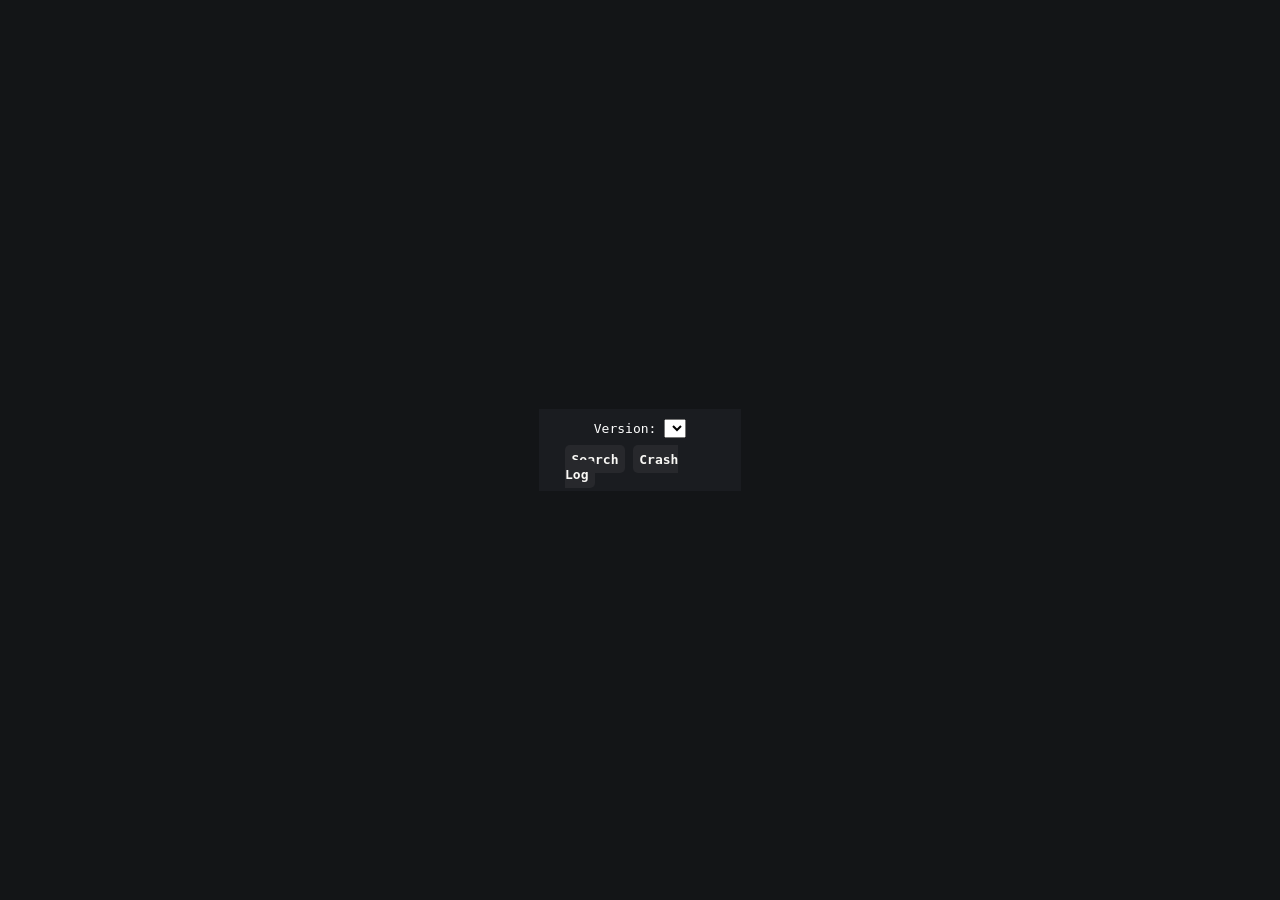
==== index.html @ 38dc39af "initial commit" ====
<!DOCTYPE html>
<html lang="en">
<head>
    <meta charset="UTF-8">
    <title>Index</title>

    <link rel="stylesheet" href="index.css">
</head>
<body class="index">
    <div class="selector">
        <label>
            Version:
            <select id="version"></select>
        </label>
        <div>
            <a id="search" href="">Search</a>
            <a id="crash-log" href="">Crash Log</a>
        </div>
    </div>
</body>
<script src="scripts/pages/index.js"></script>
</html>
---- index.css ----
:root {
    --background-color: #131517;
    --container-color: #1A1C20;

    --accent-color: #27282C;

    --text-title-color: #FAF9F6;
    --text-paragraph-color: #727478;

    --button-color: #27282C;
    --button-transparent-color: rgba(39, 40, 44, 0.5);
    --button-hover-color: #35373B;

    --highlight-color: #EF5552;
    --highlight-hover-color: #F56A67;

    --card-radius: 15px;
    --small-button-radius: 5px;
    --medium-button-radius: 10px;
}

body, html {
    width: 100%;
    height: 100%;

    padding: 0;
    margin: 0;

    background-color: var(--background-color);

    font-family: monospace;
}

body {
    display: flex;
    flex-direction: column;
    gap: 1rem;
    padding: 1rem;
    width: calc(100% - 2rem);
    height: calc(100% - 2rem);

    color: white;
}

#results {
    display: flex;
    flex-direction: column;
    gap: 0.5rem;
}

#results details {
    display: flex;
    flex-direction: column;
    gap: 0.5rem;
    padding: 0.5rem;

    background-color: var(--accent-color);
    border-radius: var(--medium-button-radius);
}

#results summary {
    cursor: pointer;
}

textarea {
    height: 100%;
}

.index {
    display: flex;
    justify-content: center;
    align-items: center;
}

.selector {
    display: flex;
    flex-direction: column;
    justify-content: center;
    align-items: center;
    gap: 1rem;

    width: 150px;
    height: 30px;

    background-color: var(--container-color);
    padding: 2rem;
}

.selector a {
    color: var(--text-title-color);
    text-decoration: none;
    font-weight: bold;

    padding: 0.5rem;
    background-color: var(--button-color);
    border-radius: var(--small-button-radius);
}

.selector a:hover {
    background-color: var(--button-hover-color);
}
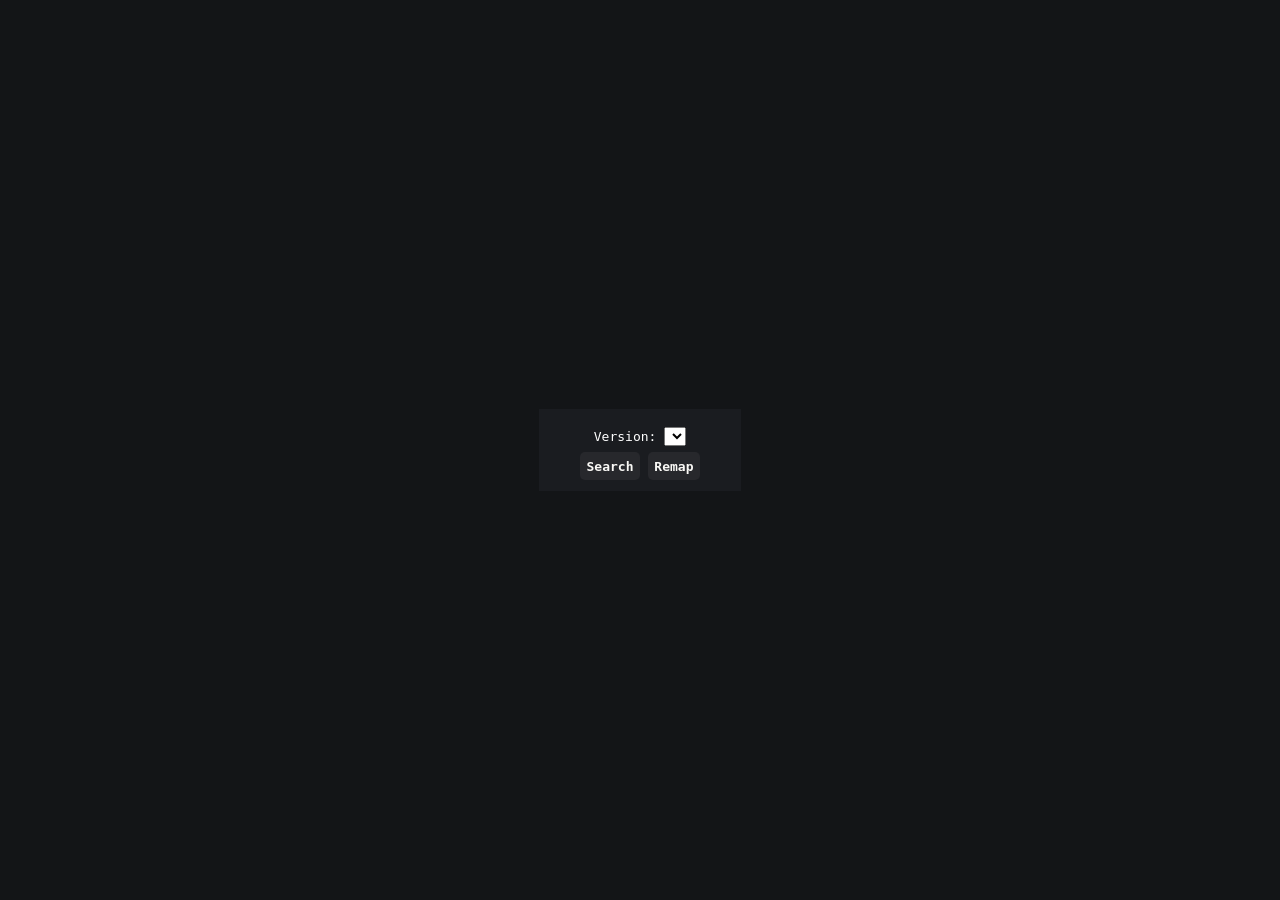
==== commit f4cf3cdf: "chore: crash log -> remap" ====
--- a/index.html
+++ b/index.html
@@ -14,7 +14,7 @@
         </label>
         <div>
             <a id="search" href="">Search</a>
-            <a id="crash-log" href="">Crash Log</a>
+            <a id="crash-log" href="">Remap</a>
         </div>
     </div>
 </body>
--- a/index.css
+++ b/index.css
@@ -64,6 +64,11 @@
 
 textarea {
     height: 100%;
+
+    background-color: var(--button-color);
+    color: var(--text-title-color);
+    border: transparent;
+    padding: 0.25rem;
 }
 
 .index {
